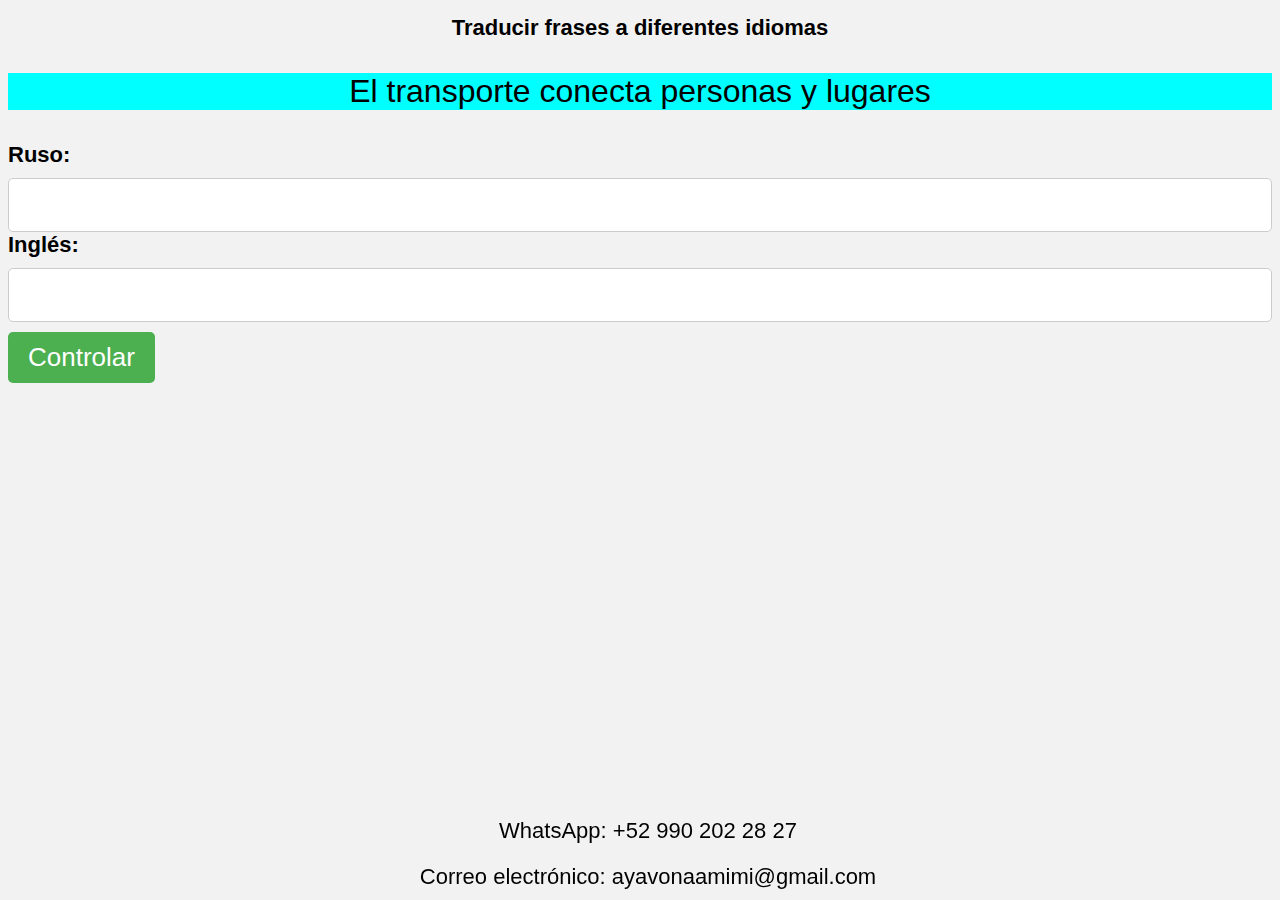
==== frases/index.html @ 3abb4786 "added files" ====
<!DOCTYPE html>
<html lang="es">
<head>
  <meta charset="UTF-8">
  <meta http-equiv="X-UA-Compatible" content="IE=edge">
  <meta name="viewport" content="width=device-width, initial-scale=1.0">
  <title>phrases</title>
  <link rel="stylesheet" href="style.css">
  <script>
    const words = [
      {'esp': 'Explora la música con un enfoque musicoterapéutico', 'rus': 'Исследуйте музыку с музыкотерапевтическим подходом', 'eng': 'Explore music with a music therapy approach'},
      {'esp': 'Revolución política y social', 'rus': 'Политическая и социальная революция', 'eng': 'Political and social revolution'},
      {'esp': 'En la modernización de la función cultural', 'rus': 'В модернизации культурной функции', 'eng': 'In the modernization of cultural function'},
      {'esp': 'La fotografía captura momentos mágicos', 'rus': 'Фотография запечатлевает волшебные моменты', 'eng': 'Photography captures magical moments'},
      {'esp': 'Descubre la riqueza del turismo gastronómico', 'rus': 'Откройте для себя богатство гастрономического туризма', 'eng': ''},
      {'esp': 'La historia revela los secretos del pasado', 'rus': 'История раскрывает секреты прошлого', 'eng': 'History reveals the secrets of the past'},
      {'esp': 'Sumérgete en la magia de la literatura', 'rus': 'Погрузитесь в мир литературы', 'eng': 'Immerse yourself in the magic of literature'},
      {'esp': 'La medicina cuida y sana', 'rus': 'Медицина заботится и лечит', 'eng': 'Medicine cares and heals'},
      {'esp': 'El transporte conecta personas y lugares', 'rus': 'Транспорт связывает людей и места', 'eng': 'Transportation connects people and places'},
      {'esp': 'La cultura enriquece nuestras vidas', 'rus': 'Культура обогащает нашу жизнь', 'eng': 'Culture enriches our lives'},
      // {'esp': '', 'rus': '', 'eng': ''},
      // {'esp': '', 'rus': '', 'eng': ''},
      // {'esp': '', 'rus': '', 'eng': ''},
      // {'esp': '', 'rus': '', 'eng': ''},
      // {'esp': '', 'rus': '', 'eng': ''},
      // {'esp': '', 'rus': '', 'eng': ''},
      // {'esp': '', 'rus': '', 'eng': ''},
      // {'esp': '', 'rus': '', 'eng': ''},
      // {'esp': '', 'rus': '', 'eng': ''},
      // {'esp': '', 'rus': '', 'eng': ''},
      // {'esp': '', 'rus': '', 'eng': ''},
      // {'esp': '', 'rus': '', 'eng': ''},
      // {'esp': '', 'rus': '', 'eng': ''},
      // {'esp': '', 'rus': '', 'eng': ''},
      // {'esp': '', 'rus': '', 'eng': ''},
      // {'esp': '', 'rus': '', 'eng': ''},
      // {'esp': '', 'rus': '', 'eng': ''},
      // {'esp': '', 'rus': '', 'eng': ''},
      // {'esp': '', 'rus': '', 'eng': ''},
      // {'esp': '', 'rus': '', 'eng': ''},
      // {'esp': '', 'rus': '', 'eng': ''},
      // {'esp': '', 'rus': '', 'eng': ''},
      // {'esp': '', 'rus': '', 'eng': ''},
      // {'esp': '', 'rus': '', 'eng': ''},
      // {'esp': '', 'rus': '', 'eng': ''},
      // {'esp': '', 'rus': '', 'eng': ''},
      // {'esp': '', 'rus': '', 'eng': ''},
      // {'esp': '', 'rus': '', 'eng': ''},
      // {'esp': '', 'rus': '', 'eng': ''},
      // {'esp': '', 'rus': '', 'eng': ''},
      // {'esp': '', 'rus': '', 'eng': ''},
      // {'esp': '', 'rus': '', 'eng': ''},
      // {'esp': '', 'rus': '', 'eng': ''},
      // {'esp': '', 'rus': '', 'eng': ''},
      // {'esp': '', 'rus': '', 'eng': ''},
      // {'esp': '', 'rus': '', 'eng': ''},
      // {'esp': '', 'rus': '', 'eng': ''}
      
      
      // {'esp': '', 'rus': '', 'eng': ''},  

    ];
  
    const form = document.querySelector('form');
    const wordElem = document.getElementById('word');
    const answerEspElem = document.getElementById('answer-rus');
    const answerEngElem = document.getElementById('answer-eng');
    const resultElem = document.getElementById('result');
  
    function training() {
      const word = words[Math.floor(Math.random() * words.length)];
      wordElem.textContent = `¿Cómo sonará la palabra '${word['esp']}' en ruso e inglés?`;
      resultElem.textContent = '';
      answerRusElem.value = '';
      answerEngElem.value = '';
    }
  
    function checkAnswer(event) {
      event.preventDefault();
      const word = wordElem.textContent.match(/'(.*)'/)[1];
      const answerRus = answerRusElem.value.trim();
      const answerEng = answerEngElem.value.trim();
      if (answerEsp.toLowerCase() === word['rus'] && answerEng.toLowerCase() === word['eng']) {
        resultElem.textContent = 'Correcto!';
      } else {
        resultElem.textContent = `Ruso: ${word['rus']}. Inglés: ${word['eng']}.`;
      }
    }
  
    form.addEventListener('submit', checkAnswer);
  
    training();
  </script>
  
</head>
<body>
  <div>
    <h1>Traducir frases a diferentes idiomas</h1>
    <p id="word"></p>
    <form>
      <label for="answer-rus">Ruso:</label>
      <input type="text" id="answer-rus" name="answer-rus"><br>
      <label for="answer-eng">Inglés:</label>
      <input type="text" id="answer-eng" name="answer-eng"><br>
      <button type="submit">Controlar</button>
    </form>
    <p id="result"></p>
  </div>
  <footer>
    <p>WhatsApp: +52 990 202 28 27</p>
    <p>Correo electrónico: ayavonaamimi@gmail.com</p>
  </footer>
  <script src="script.js"></script>
</body>
</html>
---- frases/style.css ----
body {
  font-family: Arial, sans-serif;
  background-color: #f2f2f2;
  font-size: 22px;
}

.container {
  max-width: 800px;
  margin: 0 auto;
  padding: 20px;
  background-color: #fff;
  box-shadow: 0 0 10px rgba(0,0,0,0.1);
}

h1 {
  font-size: 22px;
  text-align: center;
  margin-bottom: 20px;
}

label {
  display: block;
  font-weight: bold;
  margin-bottom: 10px;
}

input[type=text] {
  width: 100%;
  padding: 10px;
  font-size: 28px;
  border: 1px solid #ccc;
  border-radius: 5px;
  margin-bottom: 20px;
}

button {
  background-color: #4CAF50;
  color: #fff;
  border: none;
  padding: 10px 20px;
  margin-top: 10px;
  font-size: 26px;
  border-radius: 5px;
  cursor: pointer;
  transition: background-color 0.3s ease;
}

button:hover {
  background-color: #3e8e41;
}

.container {
  width: 500px; 
}

input[type="text"], input[type="number"] {
  width: 100%;
  box-sizing: border-box;
  margin: 0 auto;
  text-align: center;
}

#word {
  font-size: 32px;
  background-color: aqua;
  text-align: center;
}

footer {
  position: fixed;
  bottom: 0;
  width: 100%;
  text-align: center;
}

footer p {
  display: block;
  margin: 0;
  padding: 10px 0;
}

/* Стили для мобильных устройств */
@media (max-width: 768px) {
  /* Общие стили */
  body {
    font-size: 14px;
  }

  /* Стили для заголовков */
  h1 {
    font-size: 24px;
  }

  h2 {
    font-size: 20px;
  }

  /* Стили для текста */
  p {
    font-size: 14px;
    line-height: 1.5;
  }

  /* Стили для ссылок */
  a {
    font-size: 14px;
  }

  /* Стили для формы и полей ввода */
  form {
    margin: 20px 0;
  }

  input[type="text"],
  textarea {
    font-size: 14px;
    padding: 10px;
    width: 100%;
    box-sizing: border-box;
  }

  /* Стили для кнопок */
  button {
    font-size: 14px;
    padding: 10px 20px;
  }
}
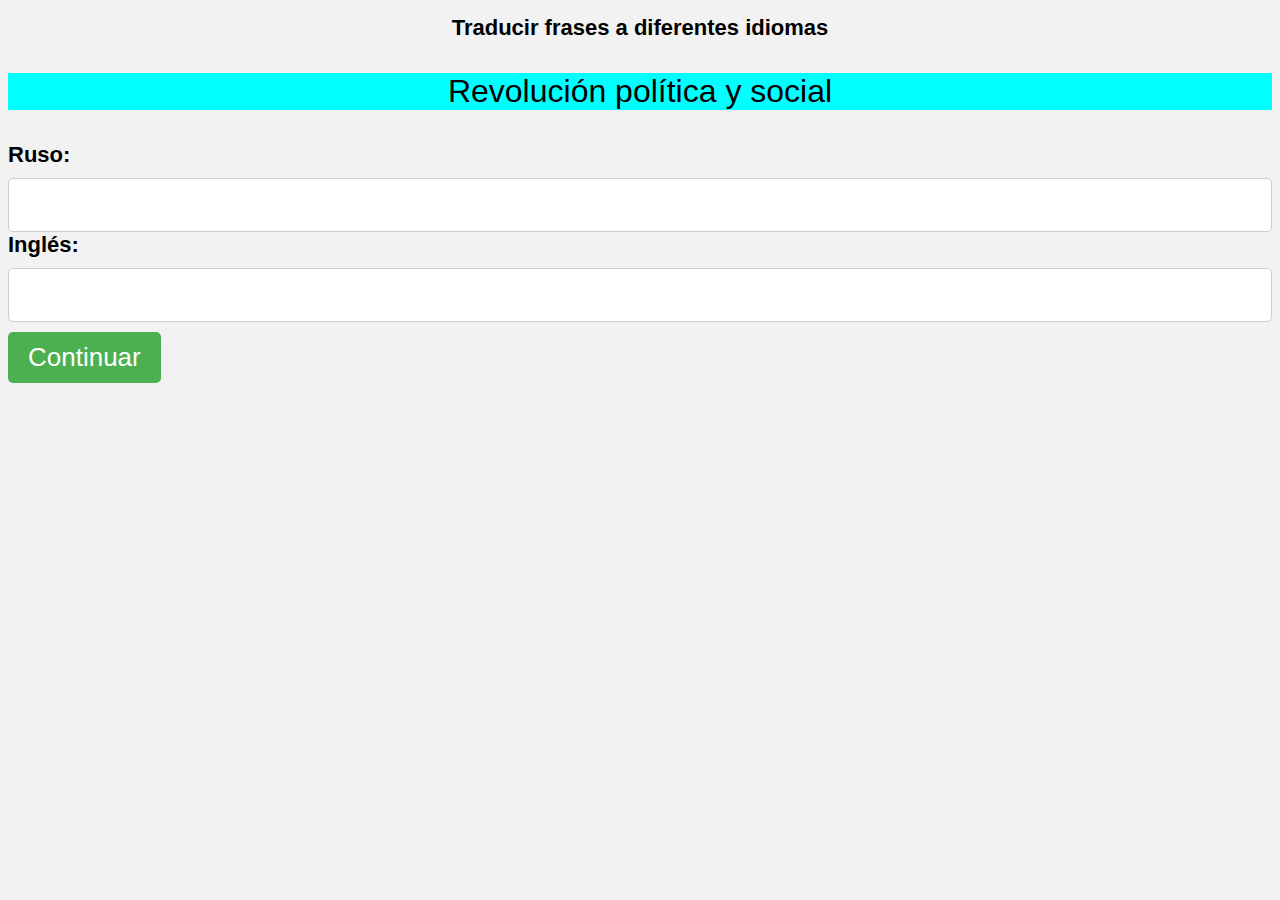
==== commit e8de6ac5: "changes the functionality of the button" ====
--- a/frases/index.html
+++ b/frases/index.html
@@ -102,14 +102,15 @@
       <input type="text" id="answer-rus" name="answer-rus"><br>
       <label for="answer-eng">Inglés:</label>
       <input type="text" id="answer-eng" name="answer-eng"><br>
-      <button type="submit">Controlar</button>
+      <button type="submit" id="next-button" >Continuar</button>
     </form>
     <p id="result"></p>
   </div>
-  <footer>
+ <!-- <footer>
     <p>WhatsApp: +52 990 202 28 27</p>
     <p>Correo electrónico: ayavonaamimi@gmail.com</p>
-  </footer>
+  </footer>  -->
+  <script src="/script.js"></script>
   <script src="script.js"></script>
 </body>
 </html>